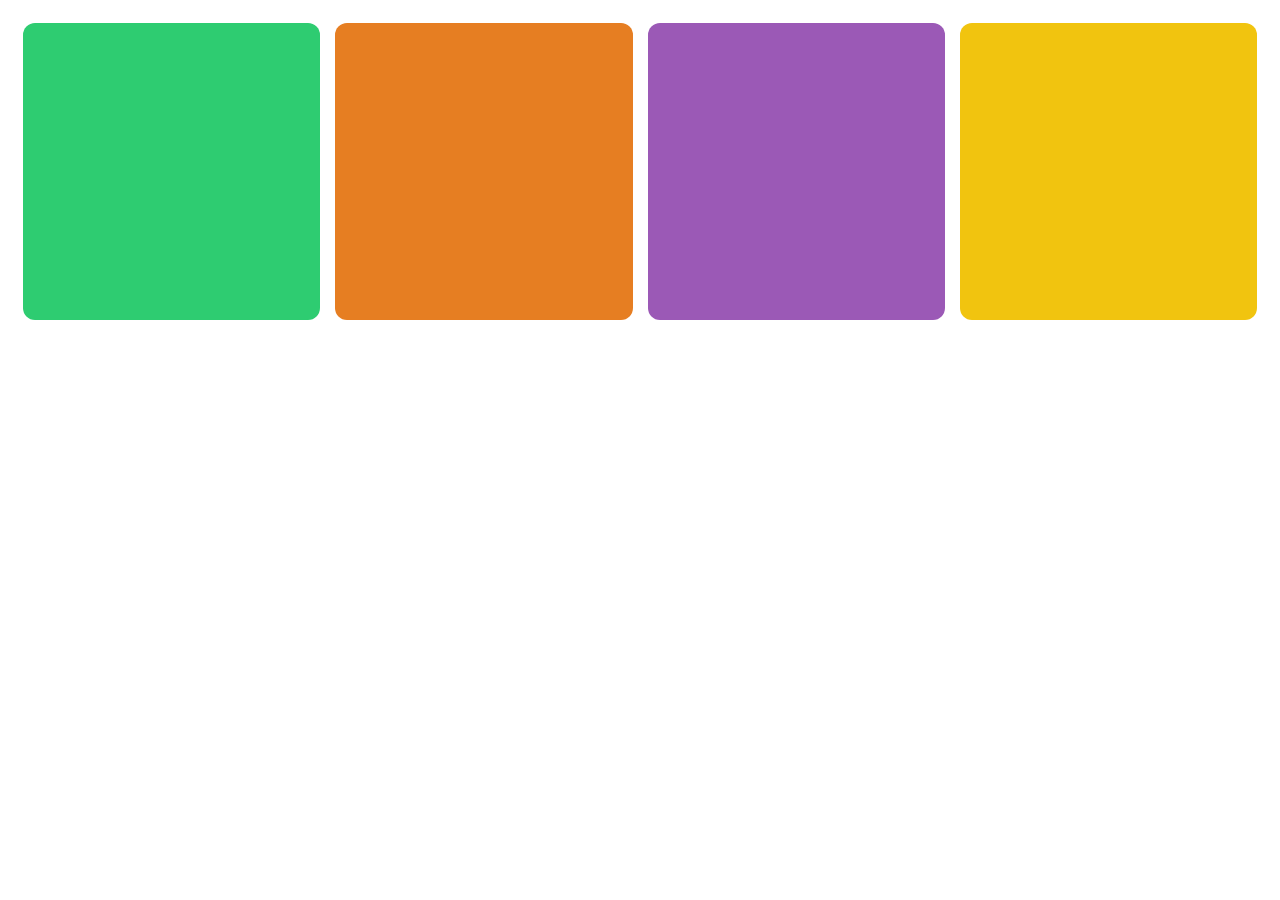
==== CSS ejemplos/gridAuto.html @ 37979488 "boxmodel,flexbox, grid" ====
<!DOCTYPE html>
<html lang="en">
<head>
    <link rel="stylesheet" href="css/gridAuto.css">
    <meta charset="UTF-8">
    <meta name="viewport" content="width=device-width, initial-scale=1.0">
    <title>Document</title>
</head>
<body>
<div class="contenedor-grid">
 <!-- <div class="cuadrado rojo"></div>
 <div class="cuadrado azul"></div> -->
 <div class="cuadrado verde"></div>
 <div class="cuadrado naranja"></div>
 <div class="cuadrado purpura"></div>
 <div class="cuadrado amarillo"></div>
</div>



</body>
</html>
---- CSS ejemplos/css/gridAuto.css ----
/* Configuramos el contenedor */
.contenedor-grid {
  display: grid;
  /* Creamos pistas que se adaptan solas: */
  /* minmax(200px, 1fr) significa: "No midas menos de 200px, pero crece todo lo que puedas" */
  grid-template-columns: repeat(auto-fit, minmax(200px, 1fr));
  gap: 15px;
  padding: 15px;
}

/* Estilo común para todos los cuadrados */
.cuadrado {
  /* Aquí aplicamos la proporción */
  aspect-ratio: 1 / 1; 
  border-radius: 12px;

}

/* Clases de colores específicos */
.rojo    { background-color: #e74c3c; }
.azul    { background-color: #3498db; }
.verde   { background-color: #2ecc71; }
.naranja { background-color: #e67e22; }
.purpura { background-color: #9b59b6; }
.amarillo { background-color: #f1c40f; }
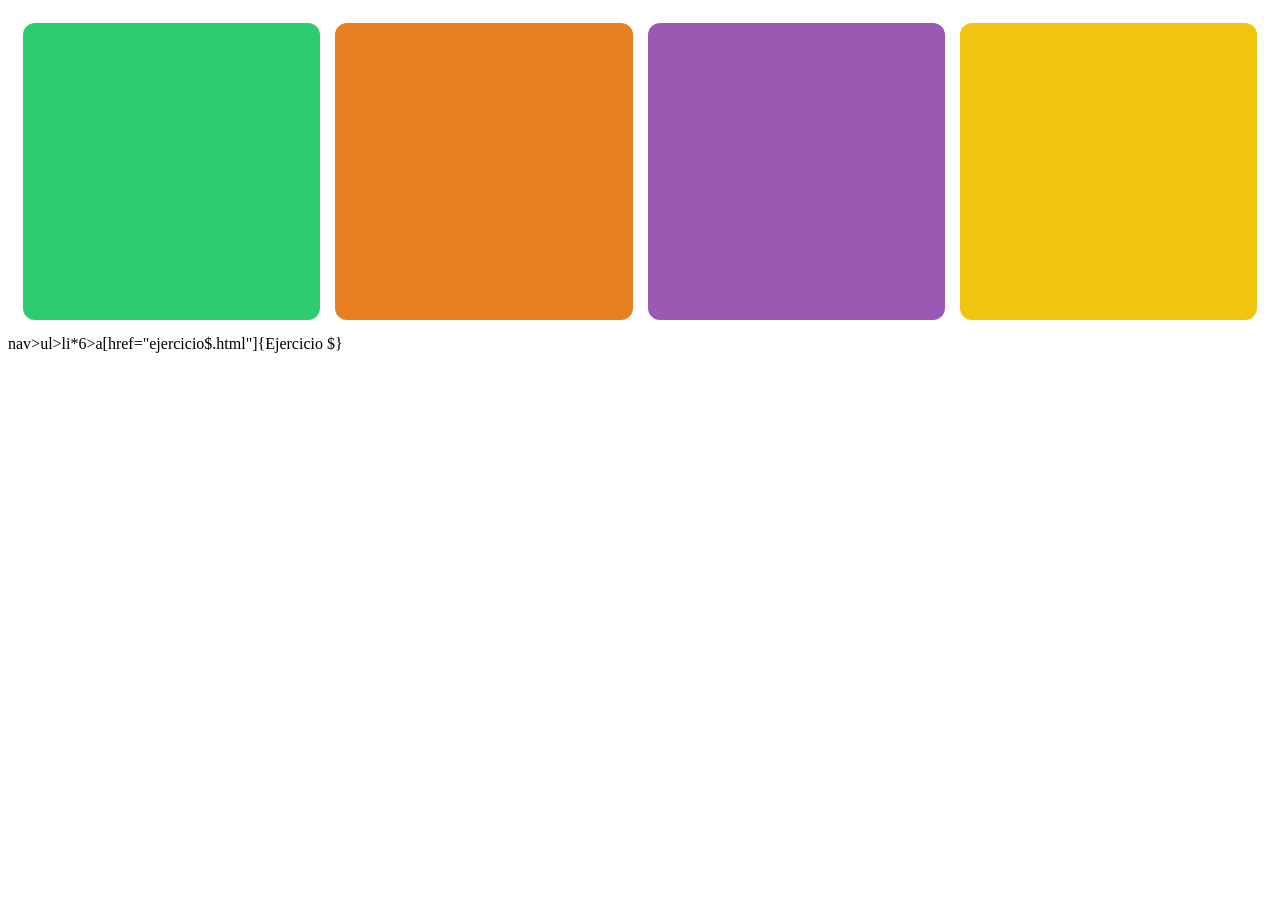
==== commit 48ef77e4: "El comentario se realiza de la sigueinte menera" ====
--- a/CSS ejemplos/gridAuto.html
+++ b/CSS ejemplos/gridAuto.html
@@ -16,6 +16,7 @@
  <div class="cuadrado amarillo"></div>
 </div>
 
+nav>ul>li*6>a[href="ejercicio$.html"]{Ejercicio $}
 
 
 </body>
